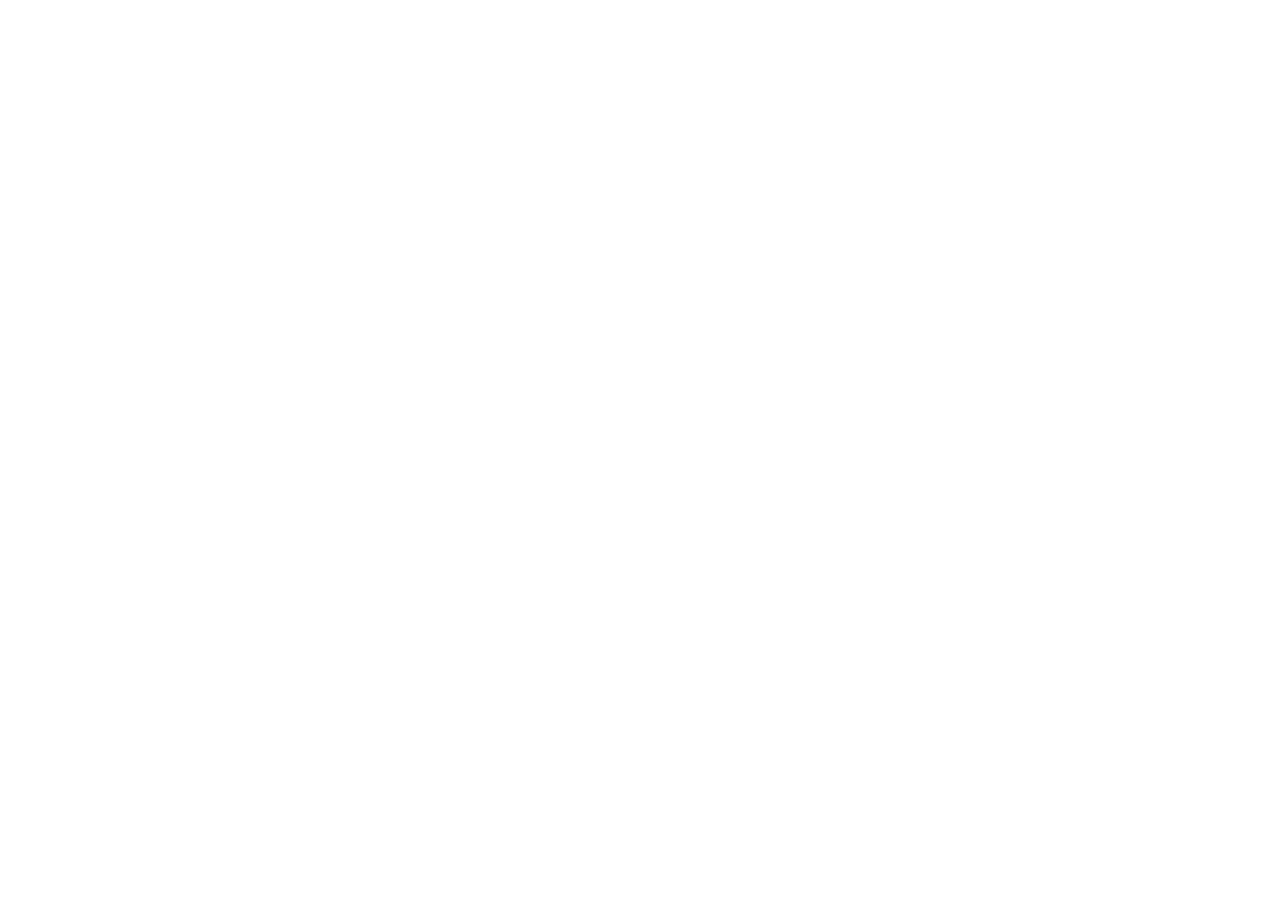
==== index.html @ f1b040ee "index.html file creation" ====
<!DOCTYPE html>
<html lang="en">
<head>
    <meta charset="UTF-8">
    <meta name="viewport" content="width=device-width, initial-scale=1.0">
    <title>Document</title>
</head>
<body>
    
</body>
</html>
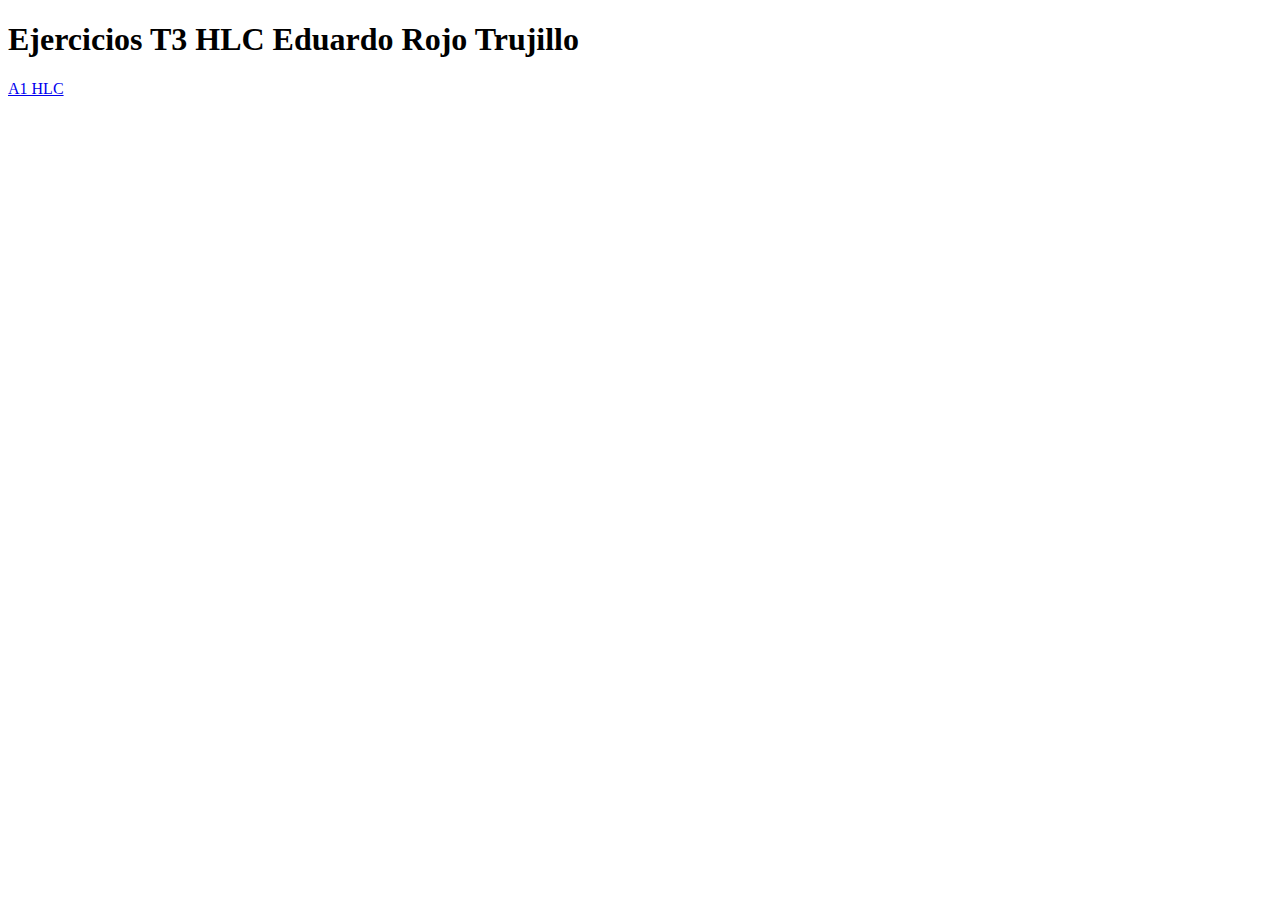
==== commit 6dfef83f: "index.html file complete" ====
--- a/index.html
+++ b/index.html
@@ -1,11 +1,17 @@
 <!DOCTYPE html>
-<html lang="en">
+<html lang="es">
 <head>
     <meta charset="UTF-8">
     <meta name="viewport" content="width=device-width, initial-scale=1.0">
-    <title>Document</title>
+    <title>Index</title>
+    <link rel="stylesheet" href="style.css">
 </head>
 <body>
-    
+    <header>
+        <h1>Ejercicios T3 HLC Eduardo Rojo Trujillo</h1>
+    </header>
+    <nav>
+        <a href="A1/A1.html">A1 HLC</a>
+    </nav>
 </body>
 </html>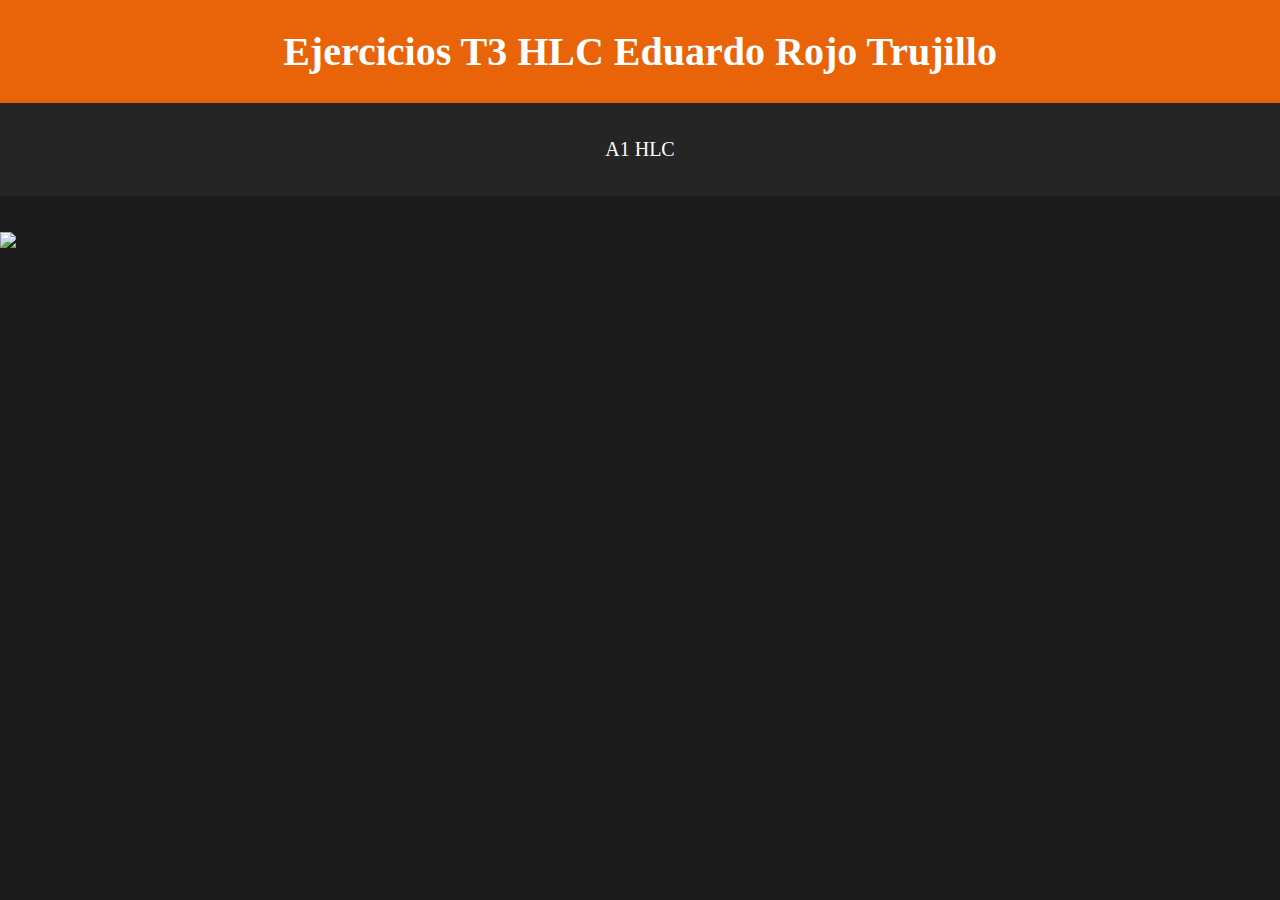
==== commit deebfdda: "index.html fix errors and style.css file complete" ====
--- a/index.html
+++ b/index.html
@@ -12,6 +12,9 @@
     </header>
     <nav>
         <a href="A1/A1.html">A1 HLC</a>
-    </nav>
+    </nav> <br><br>
+    <footer>
+        <img src="https://imgs.search.brave.com/g-zENncXyodt93QGqqKIQ4-FTCfs1AWph2F64zfwdLw/rs:fit:500:0:0:0/g:ce/aHR0cHM6Ly9hZ29y/YWZzLmNvbS93cC1j/b250ZW50L3VwbG9h/ZHMvMjAxNi8wNS9i/YW5kZXJhLWVzcGEl/QzMlQjFvbGEtYWN0/dWFsMS5qcGc" width="155">
+    </footer>
 </body>
 </html>--- a/style.css
+++ b/style.css
@@ -0,0 +1,29 @@
+body {
+    background-color: #1b1b1b;
+    font-family: 'Times New Roman', Times, serif;
+    margin: 0;
+}
+header {
+    background-color: #e96309;
+    color: white;
+    padding: 1px;
+    text-align: center;
+    font-size: 20px;
+}
+nav {
+    display: flex;
+    justify-content: space-around;
+    background-color: #252525;
+    padding: 25px;
+}
+nav a{
+    color: white;
+    transition: 0.5s;
+    padding: 10px;
+    font-size: 20px;
+    text-decoration: none;
+}
+nav a:hover{
+    background-color: #e96309;
+    border-radius: 5px;
+}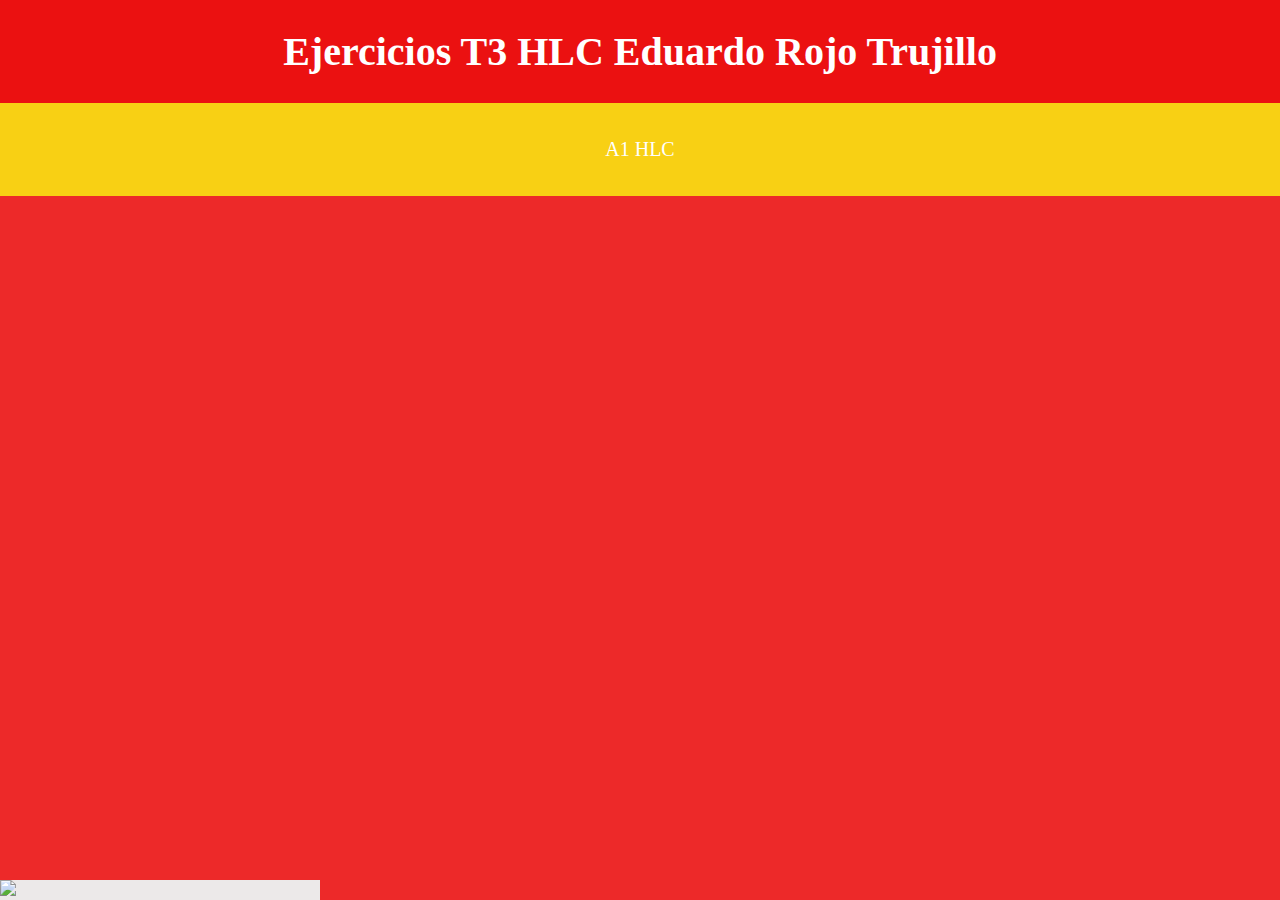
==== commit d02ceecc: "index.html fix errors" ====
--- a/index.html
+++ b/index.html
@@ -11,7 +11,7 @@
         <h1>Ejercicios T3 HLC Eduardo Rojo Trujillo</h1>
     </header>
     <nav>
-        <a href="A1/A1.html">A1 HLC</a>
+        <a href="A1/A1.html" target="_blank">A1 HLC</a>
     </nav> <br><br>
     <footer>
         <img src="https://imgs.search.brave.com/g-zENncXyodt93QGqqKIQ4-FTCfs1AWph2F64zfwdLw/rs:fit:500:0:0:0/g:ce/aHR0cHM6Ly9hZ29y/YWZzLmNvbS93cC1j/b250ZW50L3VwbG9h/ZHMvMjAxNi8wNS9i/YW5kZXJhLWVzcGEl/QzMlQjFvbGEtYWN0/dWFsMS5qcGc" width="155">
--- a/style.css
+++ b/style.css
@@ -1,10 +1,10 @@
 body {
-    background-color: #1b1b1b;
+    background-color: #eb0f0fe3;
     font-family: 'Times New Roman', Times, serif;
     margin: 0;
 }
 header {
-    background-color: #e96309;
+    background-color: #eb0f0fe3;
     color: white;
     padding: 1px;
     text-align: center;
@@ -13,7 +13,7 @@
 nav {
     display: flex;
     justify-content: space-around;
-    background-color: #252525;
+    background-color: #f8e112e7;
     padding: 25px;
 }
 nav a{
@@ -24,6 +24,14 @@
     text-decoration: none;
 }
 nav a:hover{
-    background-color: #e96309;
+    background-color: #f02323;
     border-radius: 5px;
+}
+footer{
+    text-align: left;
+    background-color: #ece9e9;
+    padding: 0px;
+    bottom: 0;
+    position: fixed;
+    width: 25%
 }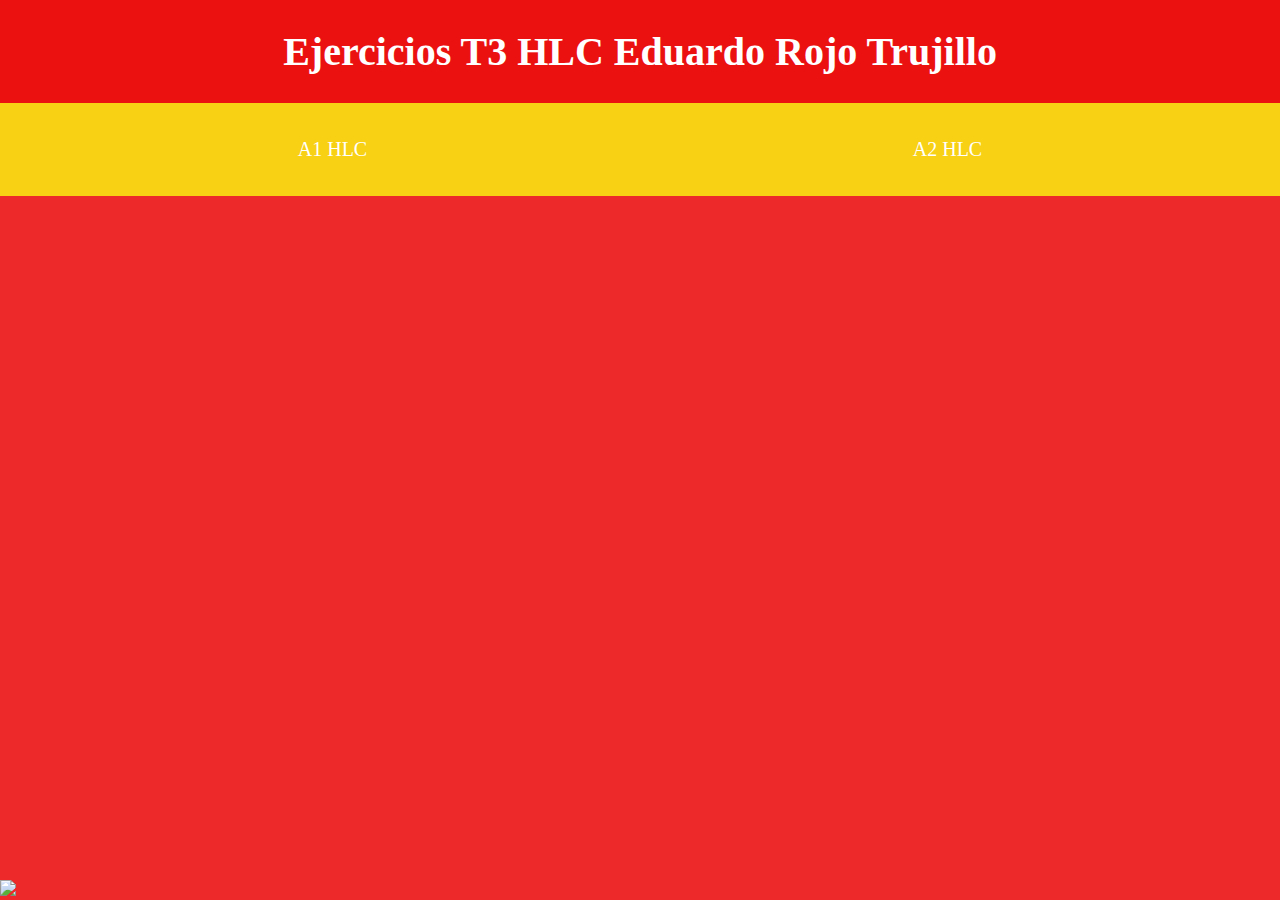
==== commit e336cb6a: "index.html update" ====
--- a/index.html
+++ b/index.html
@@ -12,6 +12,7 @@
     </header>
     <nav>
         <a href="A1/A1.html" target="_blank">A1 HLC</a>
+        <a href="A2/flexbox.html" target="_blank">A2 HLC</a>
     </nav> <br><br>
     <footer>
         <img src="https://imgs.search.brave.com/g-zENncXyodt93QGqqKIQ4-FTCfs1AWph2F64zfwdLw/rs:fit:500:0:0:0/g:ce/aHR0cHM6Ly9hZ29y/YWZzLmNvbS93cC1j/b250ZW50L3VwbG9h/ZHMvMjAxNi8wNS9i/YW5kZXJhLWVzcGEl/QzMlQjFvbGEtYWN0/dWFsMS5qcGc" width="155">
--- a/style.css
+++ b/style.css
@@ -29,9 +29,7 @@
 }
 footer{
     text-align: left;
-    background-color: #ece9e9;
     padding: 0px;
     bottom: 0;
     position: fixed;
-    width: 25%
 }